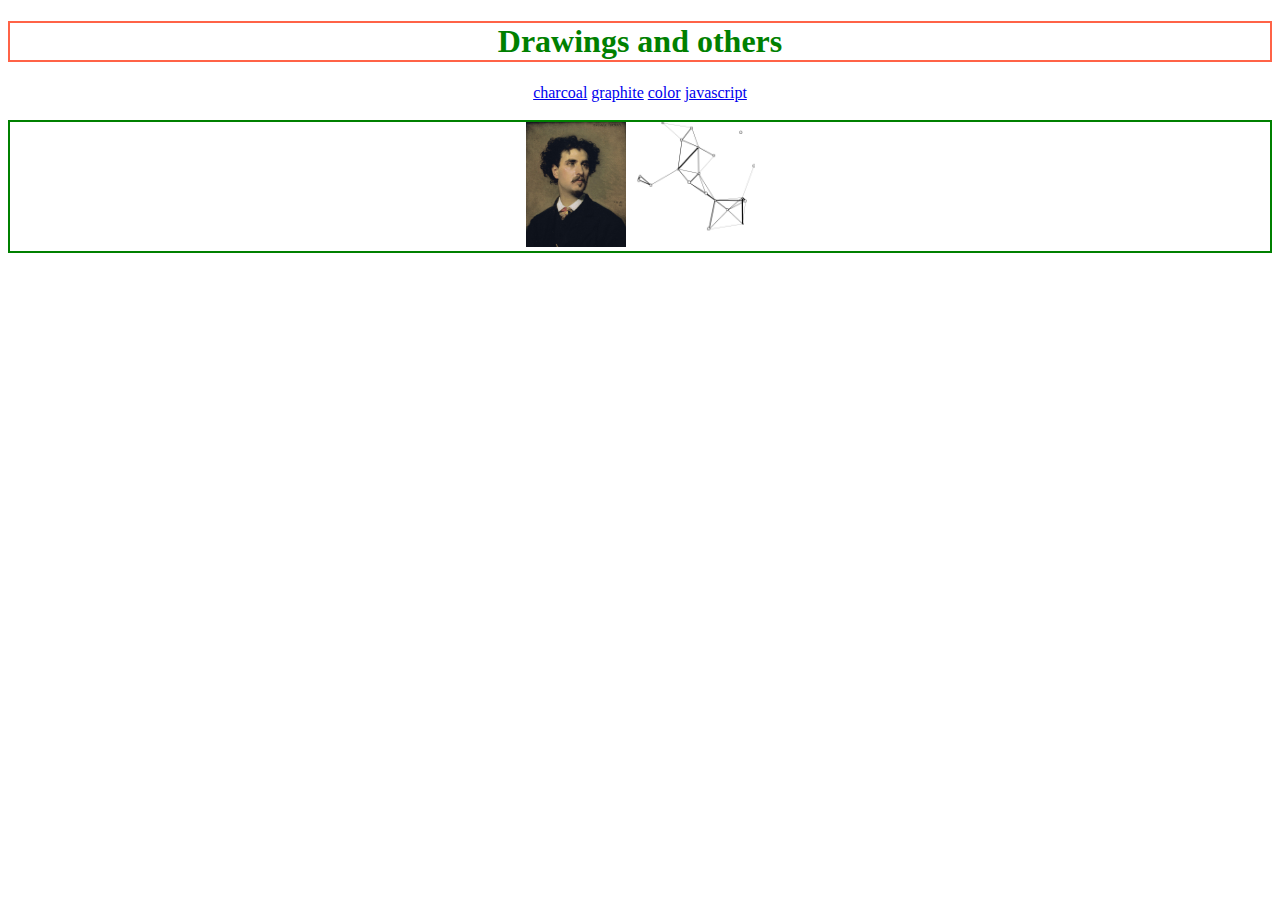
==== index.html @ 857be769 "First commit" ====
<!DOCTYPE html>
<html lang="en-US">
<head>
    <title>Charcoal and more...</title>
	<link rel="stylesheet" href="./css/styles.css">
</head>
<body>
	<h1> Drawings and others </h1>
    <div id="pagetop">
	    <a href="./charcoal.html">charcoal</a>
		<a href="C:\Users\jose.plana.hidalgo\AppData\Local\Programs\Git\myproject\index.html\#">graphite</a>
		<a href="C:\Users\jose.plana.hidalgo\AppData\Local\Programs\Git\myproject\index.html\#">color</a>
		<a href="C:\Users\jose.plana.hidalgo\AppData\Local\Programs\Git\myproject\index.html\#">javascript</a>
	</div>
	<div><br></div>
	
	<div id="wallpaper">
	    <img src="./img/retrato_fortuni.jpg" title="Retrato Mariano Fortuni" alt="retrato Fortuni" width="100" height="125">
		<img src="./img/img_js.png" title="image generated with js" alt="javascript img" width="125" height="125">
	</div>
	

</body>
</html>
---- css/styles.css ----
body {
    color: green;
	font-family:verdana;
}

h1 {
	border:2px solid tomato;
	color:green;
	text-align:center;
}

#pagetop {
	text-align:center;
}

#wallpaper {
	 border:2px solid green;
	 text-align:center;
}
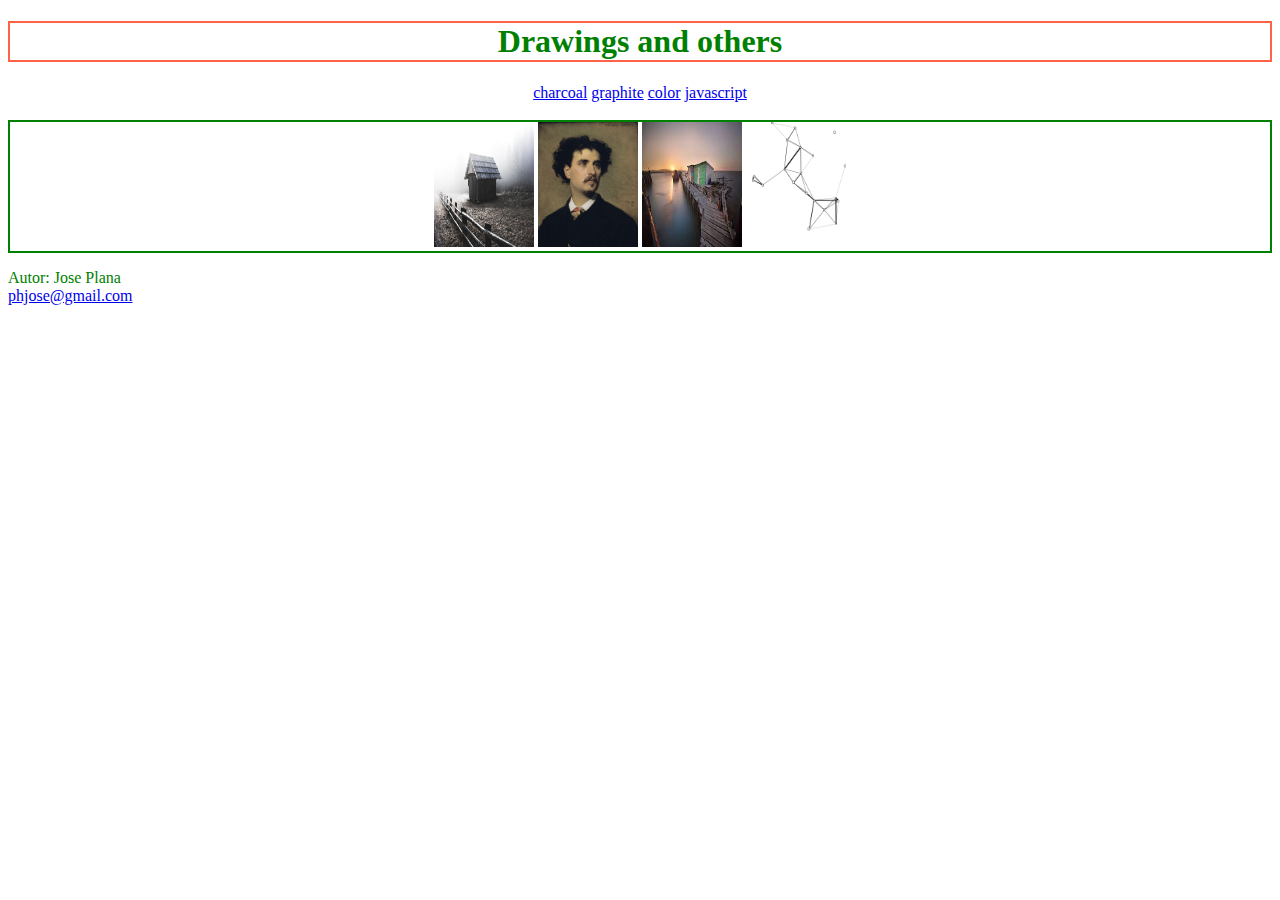
==== commit 2a1bf1a2: "Se añade target y contacto a index.html" ====
--- a/index.html
+++ b/index.html
@@ -7,17 +7,26 @@
 <body>
 	<h1> Drawings and others </h1>
     <div id="pagetop">
-	    <a href="./charcoal.html">charcoal</a>
-		<a href="C:\Users\jose.plana.hidalgo\AppData\Local\Programs\Git\myproject\index.html\#">graphite</a>
-		<a href="C:\Users\jose.plana.hidalgo\AppData\Local\Programs\Git\myproject\index.html\#">color</a>
-		<a href="C:\Users\jose.plana.hidalgo\AppData\Local\Programs\Git\myproject\index.html\#">javascript</a>
+		<a href="./charcoal.html" target="_self">charcoal</a>
+		<a href="./graphite.html" target="_self">graphite</a>
+		<a href="./color.html" target="_self">color</a>
+		<a href="./javascript.html" target="_self">javascript</a>
 	</div>
+		
 	<div><br></div>
 	
 	<div id="wallpaper">
-	    <img src="./img/retrato_fortuni.jpg" title="Retrato Mariano Fortuni" alt="retrato Fortuni" width="100" height="125">
-		<img src="./img/img_js.png" title="image generated with js" alt="javascript img" width="125" height="125">
+		<img src="./img/charcoal.jpg" title="cabaña" alt="img_cabaña" width="100" height="125">
+	    <img src="./img/graphite.jpg" title="mariano fortuni" alt="img_fortuni" width="100" height="125">
+		<img src="./img/color.jfif" title="palafito" alt="img_palafito" width="100" height="125">
+		<img src="./img/javascript.png" title="javascript_img" alt="img_javascript" width="100" height="125">
 	</div>
+	
+
+	<footer>
+	    <p>Autor: Jose Plana<br>
+		<a href="mailto:phjose@gmail.com">phjose@gmail.com</a></p>
+	</footer>
 	
 
 </body>
